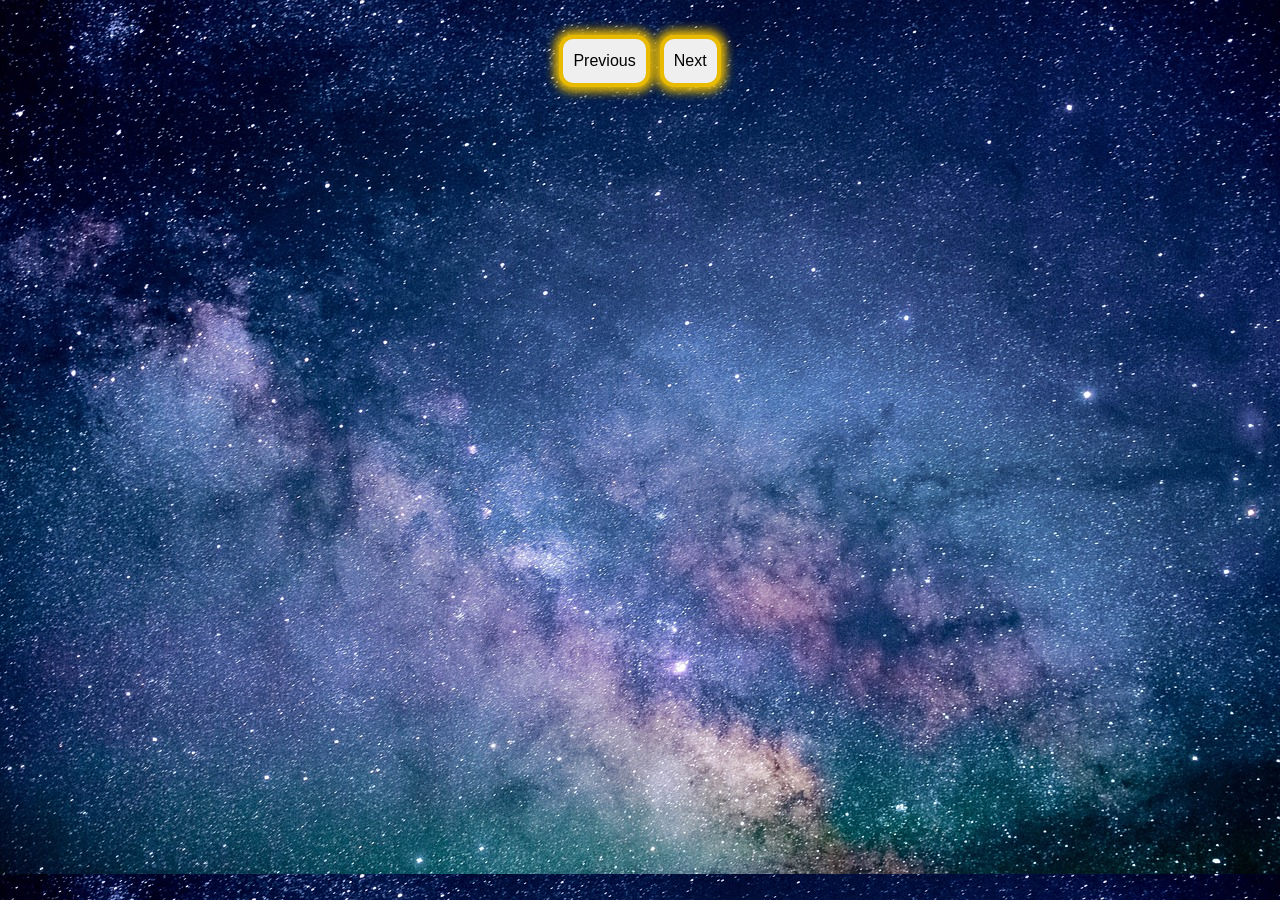
==== index.html @ c0113ba4 "added files" ====
<!DOCTYPE html>
<html lang="en">

<head>
    <meta charset="UTF-8">
    <meta name="viewport" content="width=device-width, initial-scale=1.0">
    <title>Advance js</title>

    <link rel="stylesheet" href="https://stackpath.bootstrapcdn.com/bootstrap/4.1.3/css/bootstrap.min.css"
        integrity="sha384-MCw98/SFnGE8fJT3GXwEOngsV7Zt27NXFoaoApmYm81iuXoPkFOJwJ8ERdknLPMO" crossorigin="anonymous">

    <link rel="stylesheet" type="text/css" href="style.css">
</head>

<body>
    <div class="main-content">
        <div class="container-images">
            <div class="images" id="images">

            </div>
        </div>


        <div class="counter">
            <button type="button" class="counter-btn" id="prev-slide">Previous</button>
            <button type="button" class="counter-btn" id="next-slide" onclick="nextSlide()">Next</button>
        </div>
    </div>
    <script src="https://code.jquery.com/jquery-3.3.1.slim.min.js"
        integrity="sha384-q8i/X+965DzO0rT7abK41JStQIAqVgRVzpbzo5smXKp4YfRvH+8abtTE1Pi6jizo" crossorigin="anonymous">
        </script>
    <script src="https://cdnjs.cloudflare.com/ajax/libs/popper.js/1.14.3/umd/popper.min.js"
        integrity="sha384-ZMP7rVo3mIykV+2+9J3UJ46jBk0WLaUAdn689aCwoqbBJiSnjAK/l8WvCWPIPm49" crossorigin="anonymous">
        </script>
    <!-- <script src="https://stackpath.bootstrapcdn.com/bootstrap/4.1.3/js/bootstrap.min.js"
        integrity="sha384-ChfqqxuZUCnJSK3+MXmPNIyE6ZbWh2IMqE241rYiqJxyMiZ6OW/JmZQ5stwEULTy" crossorigin="anonymous">
        </script> -->
        <script type="text/javascript" src="loadingjs.js"></script>
    <script type="text/javascript" src="script.js"></script>
</body>

</html>
---- style.css ----
body{
    background-image:url('./background/background.jpg')
}
.image-name img{
    height: 450px;
    border-radius: 10px;
    border-bottom: 2px solid rgb(232, 186, 2);
}
.image-name{
    margin-bottom: 18px;
    border-radius: 10px;
    /* color: white; */
    border: 4px solid rgb(232, 186, 2);
    box-shadow:0px 0px 10px 5px rgb(232, 186, 2)
   
}
.name{
    background-color: white;
}
.images{
    display: flex;
    flex-wrap: wrap;
    justify-content: space-evenly;
    gap: 10px;
    margin:25px 10px 0 10px;
}
.name{
    font-size: 30px;
    text-align: center;
}
.modal-body{
    display: flex;
    justify-content: center;

}
.contant img{
    height: 200px;
    width: auto;
}
#model-loading{
    font-size: 50px;
    color: white;
    /* background-color: blue; */
    height: 100vh;
    width: 100vw;
    /* margin-left: -500px; */
    opacity: 999;
    /* text-align: center;
    vertical-align: middle; */
    
}
.counter-btn{
    padding: 10px;
    margin: 10px 0 20px 0;
    border-radius: 14px;
    border: 4px solid rgb(232, 186, 2);
    box-shadow:0px 0px 10px 5px rgb(232, 186, 2)
}
.counter{
    display: flex;
    justify-content: center;
    gap: 10px;
}
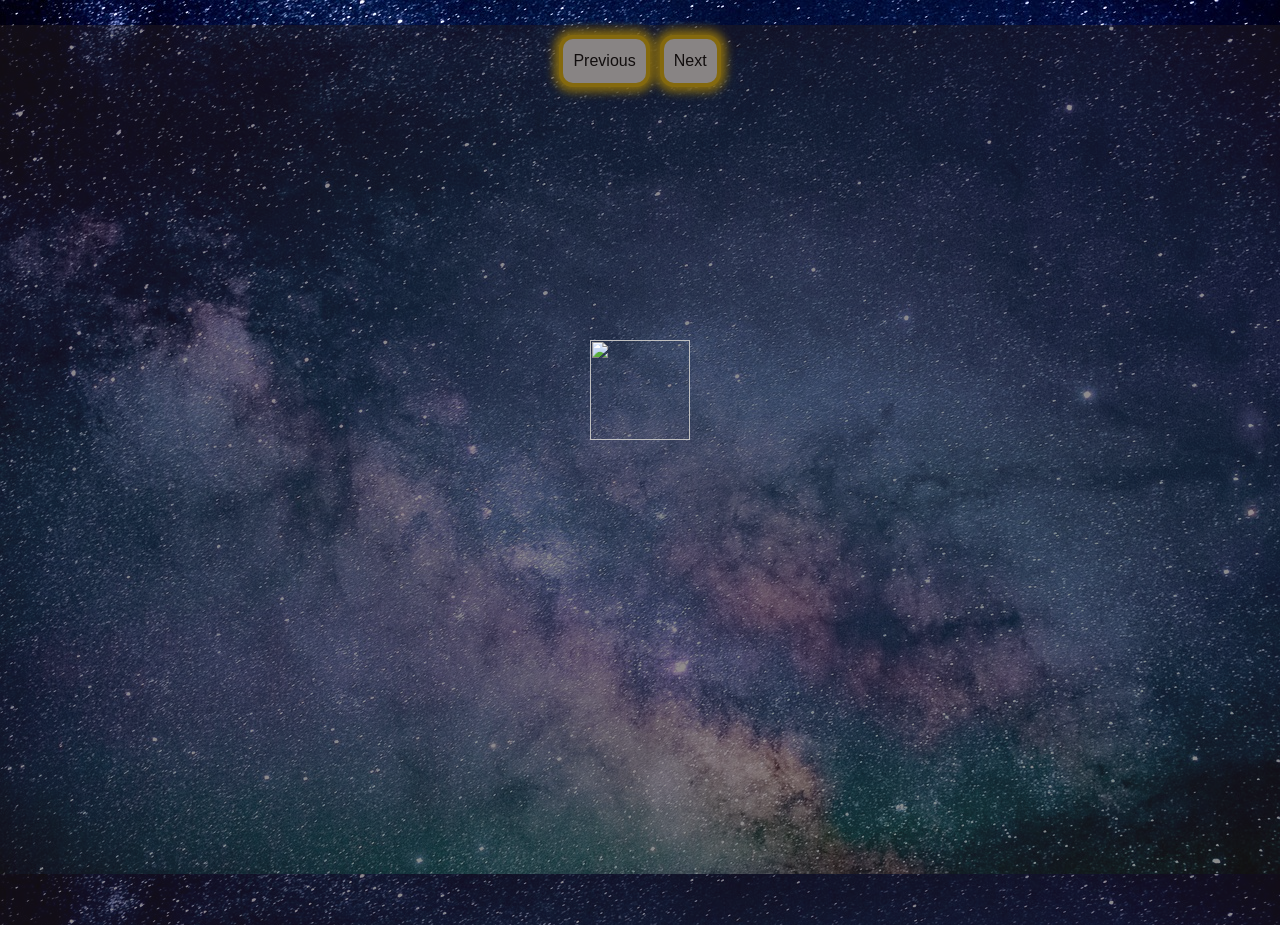
==== commit 18f998eb: "loder added" ====
--- a/index.html
+++ b/index.html
@@ -19,12 +19,18 @@
 
             </div>
         </div>
-
+        <div id="page-loading">
+            <div class="loader">
+                <!-- <span>Page</span> <span>Loading</span><span>...</span> -->
+                <img src="https://media.giphy.com/media/5AtXMjjrTMwvK/giphy.gif" alt="" srcset="">
+            </div>
+        </div>
 
         <div class="counter">
             <button type="button" class="counter-btn" id="prev-slide">Previous</button>
             <button type="button" class="counter-btn" id="next-slide" onclick="nextSlide()">Next</button>
         </div>
+        
     </div>
     <script src="https://code.jquery.com/jquery-3.3.1.slim.min.js"
         integrity="sha384-q8i/X+965DzO0rT7abK41JStQIAqVgRVzpbzo5smXKp4YfRvH+8abtTE1Pi6jizo" crossorigin="anonymous">
--- a/style.css
+++ b/style.css
@@ -62,3 +62,29 @@
     justify-content: center;
     gap: 10px;
 }
+.hidden{
+    display: none;
+}
+#page-loading{
+    color:black;
+    position: absolute;
+    background-color: rgb(34, 27, 27,0.5);
+    height: 100vh;
+    width: 100vw;
+    display: flex;
+    justify-content: center;
+}
+#page-loading .loader img{
+    width: 100px;
+    height: 100px;
+    margin-top: 35vh;
+}
+
+/* for loader  */
+
+  #model-loading  .loader img{
+    width: 100px;
+    height: 100px;
+    margin-top: 35vh;
+    margin-left: 2em;
+}
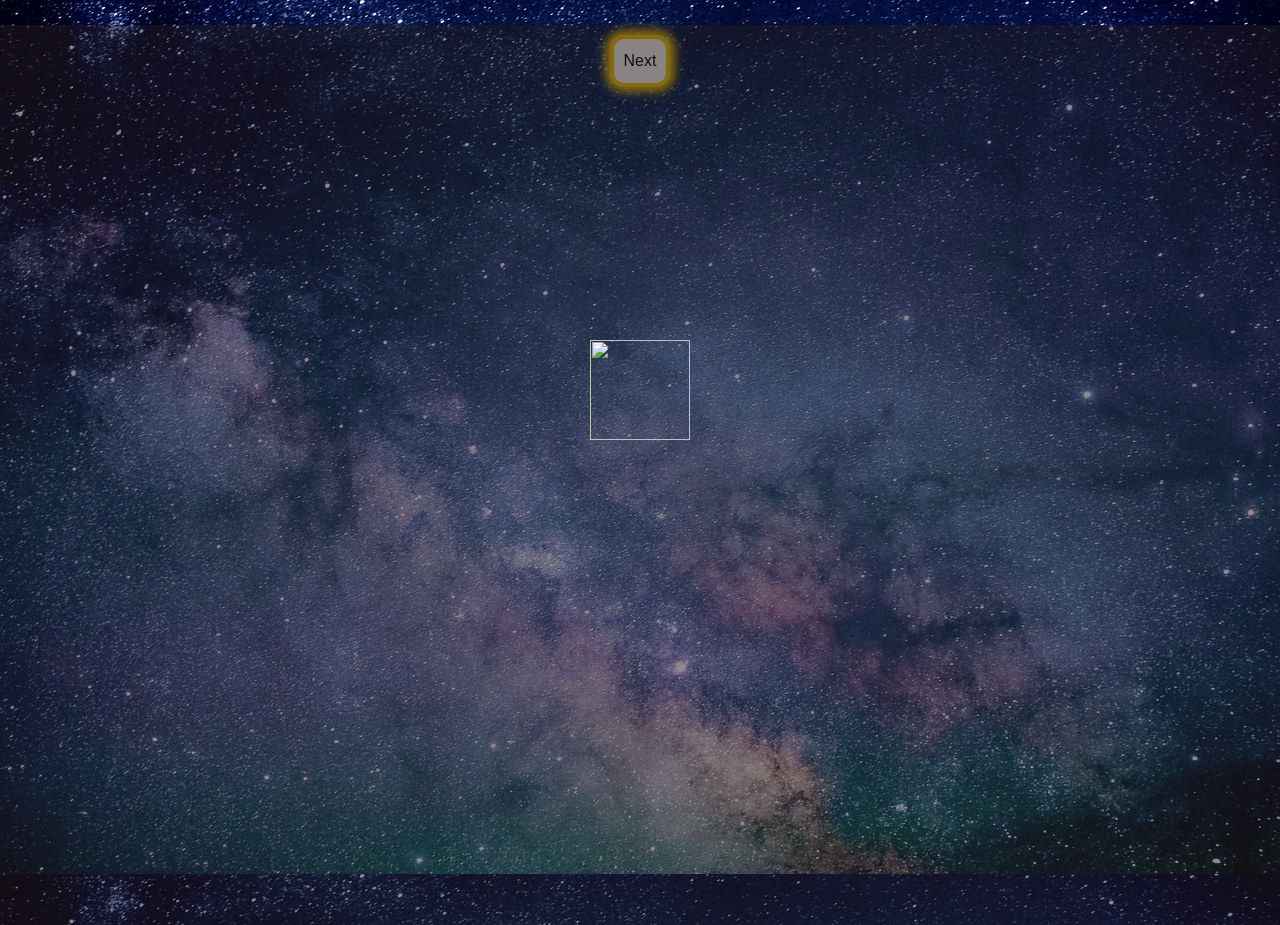
==== commit f161534a: "modify index" ====
--- a/index.html
+++ b/index.html
@@ -30,7 +30,7 @@
             <button type="button" class="counter-btn" id="prev-slide">Previous</button>
             <button type="button" class="counter-btn" id="next-slide" onclick="nextSlide()">Next</button>
         </div>
-        
+
     </div>
     <script src="https://code.jquery.com/jquery-3.3.1.slim.min.js"
         integrity="sha384-q8i/X+965DzO0rT7abK41JStQIAqVgRVzpbzo5smXKp4YfRvH+8abtTE1Pi6jizo" crossorigin="anonymous">
@@ -38,10 +38,8 @@
     <script src="https://cdnjs.cloudflare.com/ajax/libs/popper.js/1.14.3/umd/popper.min.js"
         integrity="sha384-ZMP7rVo3mIykV+2+9J3UJ46jBk0WLaUAdn689aCwoqbBJiSnjAK/l8WvCWPIPm49" crossorigin="anonymous">
         </script>
-    <!-- <script src="https://stackpath.bootstrapcdn.com/bootstrap/4.1.3/js/bootstrap.min.js"
-        integrity="sha384-ChfqqxuZUCnJSK3+MXmPNIyE6ZbWh2IMqE241rYiqJxyMiZ6OW/JmZQ5stwEULTy" crossorigin="anonymous">
-        </script> -->
-        <script type="text/javascript" src="loadingjs.js"></script>
+
+    <script type="text/javascript" src="loadingjs.js"></script>
     <script type="text/javascript" src="script.js"></script>
 </body>
 
--- a/style.css
+++ b/style.css
@@ -46,8 +46,6 @@
     width: 100vw;
     /* margin-left: -500px; */
     opacity: 999;
-    /* text-align: center;
-    vertical-align: middle; */
     
 }
 .counter-btn{
